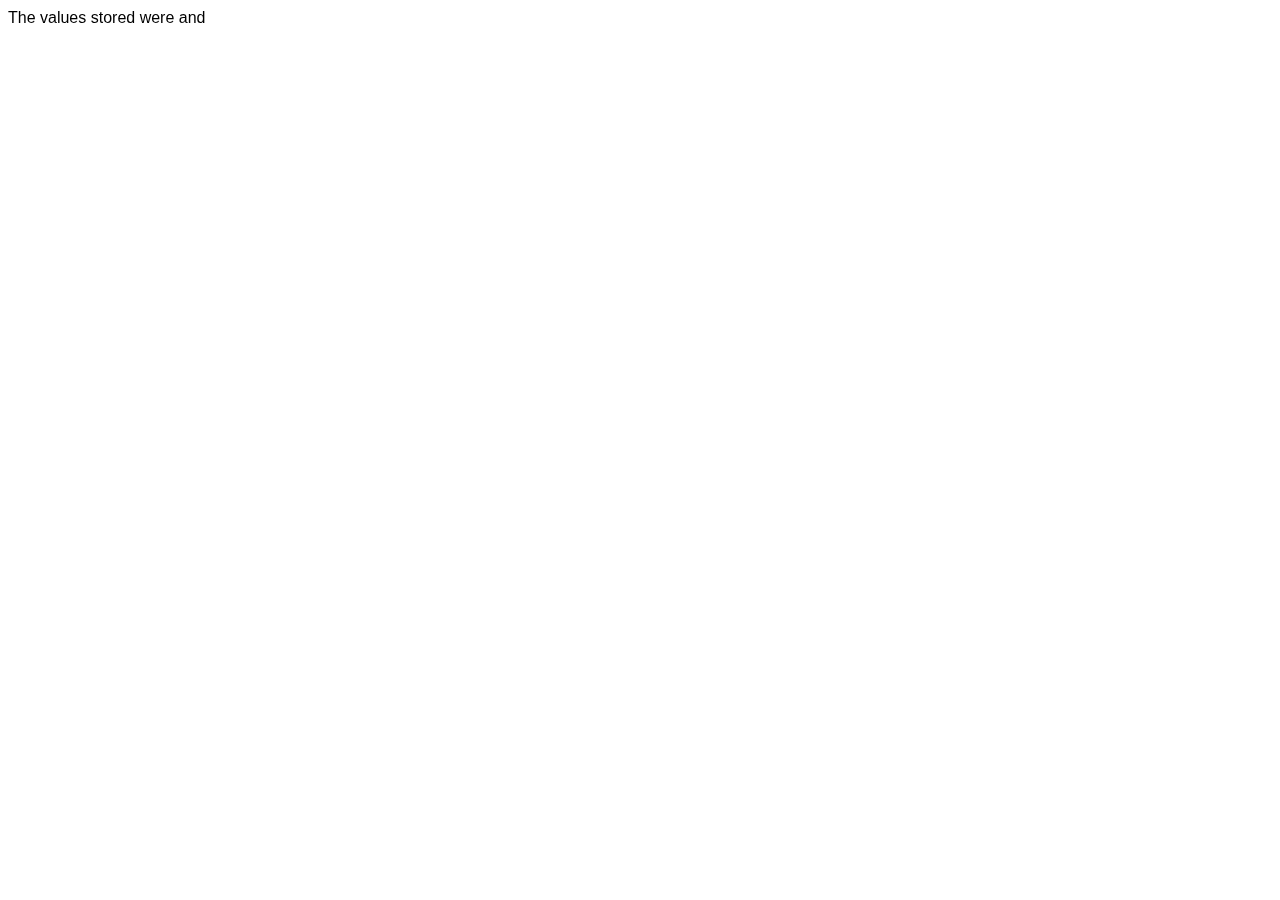
==== indexorg.html @ 97e37d79 "i" ====
<!DOCTYPE html>
<html>
<head>
	<meta charset="utf-8">
	<meta name="viewport" content="width=device-width, initial-scale=1">
	<title>Input buttons - jQuery Mobile Demos</title>
	<link rel="shortcut icon" href="favicon.ico">
	<link rel="stylesheet" href="css/themes/drawc.css">
	<link rel="stylesheet" href="css/jqm-demos.css">
	<script src="js/jquery.js"></script>
	<script src="js/index.js"></script>
	<script src="js/jquery.mobile-1.4.5.min.js"></script>
	<script src="js/p5.min.js"></script>
	<style>
	.lock-screen {
    height: 100%;
    overflow: hidden;
    width: 100%;
    position: fixed;
}
	</style>
</head>
<body class="lock-screen" >
<div >
  The values stored were
  <span></span>
  and
  <span></span>
</div>
 
</body>

<script>
//<iframe src="https://openprocessing.org/sketch/1993255" ></iframe>
		

var div = $( "div" )[ 0 ];
jQuery.data( div, "test", {
  first: 16,
  last: "pizza!"
});
$( "span" ).first().text( jQuery.data( div, "test" ).first );
$( "span" ).last().text( jQuery.data( div, "test" ).last );
</script>


</html>
---- css/themes/drawc.css ----
/*!
* jQuery Mobile 1.4.5
* Git HEAD hash: 68e55e78b292634d3991c795f06f5e37a512decc <> Date: Fri Oct 31 2014 17:33:30 UTC
* http://jquerymobile.com
*
* Copyright 2010, 2014 jQuery Foundation, Inc. and othercontributors
* Released under the MIT license.
* http://jquery.org/license
*
*/


/* Globals */
/* Font
-----------------------------------------------------------------------------------------------------------*/
html {
	font-size: 100%;
}
body,
input,
select,
textarea,
button,
.ui-btn {
	font-size: 1em;
	line-height: 1.3;
	 font-family: sans-serif /*{global-font-family}*/;
}
legend,
.ui-input-text input,
.ui-input-search input {
	color: inherit;
	text-shadow: inherit;
}
/* Form labels (overrides font-weight bold in bars, and mini font-size) */
.ui-mobile label,
div.ui-controlgroup-label {
	font-weight: normal;
	font-size: 16px;
}
/* Separators
-----------------------------------------------------------------------------------------------------------*/
/* Field contain separator (< 28em) */
.ui-field-contain {
	border-bottom-color: #828282;
	border-bottom-color: rgba(0,0,0,.15);
	border-bottom-width: 1px;
	border-bottom-style: solid;
}
/* Table opt-in classes: strokes between each row, and alternating row stripes */
/* Classes table-stroke and table-stripe are deprecated in 1.4. */
.table-stroke thead th,
.table-stripe thead th,
.table-stripe tbody tr:last-child {
	border-bottom: 1px solid #d6d6d6; /* non-RGBA fallback */
	border-bottom: 1px solid rgba(0,0,0,.1);
}
.table-stroke tbody th,
.table-stroke tbody td {
	border-bottom: 1px solid #e6e6e6; /* non-RGBA fallback  */
	border-bottom: 1px solid rgba(0,0,0,.05);
}
.table-stripe.table-stroke tbody tr:last-child th,
.table-stripe.table-stroke tbody tr:last-child td {
	border-bottom: 0;
}
.table-stripe tbody tr:nth-child(odd) td,
.table-stripe tbody tr:nth-child(odd) th {
	background-color: #eeeeee; /* non-RGBA fallback  */
	background-color: rgba(0,0,0,.04);
}
/* Buttons
-----------------------------------------------------------------------------------------------------------*/
.ui-btn,
label.ui-btn {
	font-weight: bold;
	border-width: 1px;
	border-style: solid;
}
.ui-btn {
	text-decoration: none !important;
}
.ui-btn-active {
	cursor: pointer;
}
/* Corner rounding
-----------------------------------------------------------------------------------------------------------*/
/* Class ui-btn-corner-all deprecated in 1.4 */
.ui-corner-all {
	-webkit-border-radius: .6em /*{global-radii-blocks}*/;
	border-radius: .6em /*{global-radii-blocks}*/;
}
/* Buttons */
.ui-btn-corner-all,
.ui-btn.ui-corner-all,
/* Slider track */
.ui-slider-track.ui-corner-all,
/* Flipswitch */
.ui-flipswitch.ui-corner-all,
/* Count bubble */
.ui-li-count {
	-webkit-border-radius: .3125em /*{global-radii-buttons}*/;
	border-radius: .3125em /*{global-radii-buttons}*/;
}
/* Icon-only buttons */
.ui-btn-icon-notext.ui-btn-corner-all,
.ui-btn-icon-notext.ui-corner-all {
	-webkit-border-radius: 1em;
	border-radius: 1em;
}
/* Radius clip workaround for cleaning up corner trapping */
.ui-btn-corner-all,
.ui-corner-all {
	-webkit-background-clip: padding;
	background-clip: padding-box;
}
/* Popup arrow */
.ui-popup.ui-corner-all > .ui-popup-arrow-guide {
	left: .6em /*{global-radii-blocks}*/;
	right: .6em /*{global-radii-blocks}*/;
	top: .6em /*{global-radii-blocks}*/;
	bottom: .6em /*{global-radii-blocks}*/;
}
/* Shadow
-----------------------------------------------------------------------------------------------------------*/
.ui-shadow {
	-webkit-box-shadow: 0 1px 3px /*{global-box-shadow-size}*/ rgba(0,0,0,.2) /*{global-box-shadow-color}*/;
	-moz-box-shadow: 0 1px 3px /*{global-box-shadow-size}*/ rgba(0,0,0,.2) /*{global-box-shadow-color}*/;
	box-shadow: 0 1px 3px /*{global-box-shadow-size}*/ rgba(0,0,0,.2) /*{global-box-shadow-color}*/;
}
.ui-shadow-inset {
	-webkit-box-shadow: inset 0 1px 3px /*{global-box-shadow-size}*/ rgba(0,0,0,.2) /*{global-box-shadow-color}*/;
	-moz-box-shadow: inset 0 1px 3px /*{global-box-shadow-size}*/ rgba(0,0,0,.2) /*{global-box-shadow-color}*/;
	box-shadow: inset 0 1px 3px /*{global-box-shadow-size}*/ rgba(0,0,0,.2) /*{global-box-shadow-color}*/;
}
.ui-overlay-shadow {
	-webkit-box-shadow: 0 0 12px 		rgba(0,0,0,.6);
	-moz-box-shadow: 0 0 12px 			rgba(0,0,0,.6);
	box-shadow: 0 0 12px 				rgba(0,0,0,.6);
}
/* Icons
-----------------------------------------------------------------------------------------------------------*/
.ui-btn-icon-left:after,
.ui-btn-icon-right:after,
.ui-btn-icon-top:after,
.ui-btn-icon-bottom:after,
.ui-btn-icon-notext:after {
	background-color: #666666 /*{global-icon-color}*/;
	background-color: rgba(0,0,0,.15) /*{global-icon-disc}*/;
	background-position: center center;
	background-repeat: no-repeat;
	-webkit-border-radius: 1em;
	border-radius: 1em;
}
/* Alt icons */
.ui-alt-icon.ui-btn:after,
.ui-alt-icon .ui-btn:after,
html .ui-alt-icon.ui-checkbox-off:after,
html .ui-alt-icon.ui-radio-off:after,
html .ui-alt-icon .ui-checkbox-off:after,
html .ui-alt-icon .ui-radio-off:after {
	background-color: #666666 /*{global-icon-color}*/;
	background-color: rgba(0,0,0,.15) /*{global-icon-disc}*/;
}
/* No disc */
.ui-nodisc-icon.ui-btn:after,
.ui-nodisc-icon .ui-btn:after {
	background-color: transparent;
}
/* Icon shadow */
.ui-shadow-icon.ui-btn:after,
.ui-shadow-icon .ui-btn:after {
	-webkit-box-shadow: 0 1px 0 rgba(255,255,255,.3) /*{global-icon-shadow}*/;
	-moz-box-shadow: 0 1px 0 rgba(255,255,255,.3) /*{global-icon-shadow}*/;
	box-shadow: 0 1px 0 rgba(255,255,255,.3) /*{global-icon-shadow}*/;
}
/* Checkbox and radio */
.ui-btn.ui-checkbox-off:after,
.ui-btn.ui-checkbox-on:after,
.ui-btn.ui-radio-off:after,
.ui-btn.ui-radio-on:after {
	display: block;
	width: 18px;
	height: 18px;
	margin: -9px 2px 0 2px;
}
.ui-checkbox-off:after,
.ui-btn.ui-radio-off:after {
	filter: Alpha(Opacity=30);
	opacity: .3;
}
.ui-btn.ui-checkbox-off:after,
.ui-btn.ui-checkbox-on:after {
	-webkit-border-radius: .1875em;
	border-radius: .1875em;
}
.ui-btn.ui-checkbox-off:after {
	background-color: #666;
	background-color: rgba(0,0,0,.3);
}
.ui-radio .ui-btn.ui-radio-on:after {
	background-image: none;
	background-color: #fff;
	width: 8px;
	height: 8px;
	border-width: 5px;
	border-style: solid; 
}
.ui-alt-icon.ui-btn.ui-radio-on:after,
.ui-alt-icon .ui-btn.ui-radio-on:after {
	background-color: #000;
}
/* Loader */
.ui-icon-loading {
	background: url("images/ajax-loader.gif");
	background-size: 2.875em 2.875em;
}
/* Swatches */
/* A
-----------------------------------------------------------------------------------------------------------*/
/* Bar: Toolbars, dividers, slider track */
.ui-bar-a,
.ui-page-theme-a .ui-bar-inherit,
html .ui-bar-a .ui-bar-inherit,
html .ui-body-a .ui-bar-inherit,
html body .ui-group-theme-a .ui-bar-inherit {
	background-color: #e9e9e9 /*{a-bar-background-color}*/;
	border-color: #e26565 /*{a-bar-border}*/;
	color: #333333 /*{a-bar-color}*/;
	text-shadow: 0 /*{a-bar-shadow-x}*/ 1px /*{a-bar-shadow-y}*/ 0 /*{a-bar-shadow-radius}*/ #eeeeee /*{a-bar-shadow-color}*/;
	font-weight: bold;
}
.ui-bar-a {
	border-width: 1px;
	border-style: solid;
}
/* Page and overlay */
.ui-overlay-a,
.ui-page-theme-a,
.ui-page-theme-a .ui-panel-wrapper {
	background-color: #f9f9f9 /*{a-page-background-color}*/;
	border-color: #bbbbbb /*{a-page-border}*/;
	color: #333333 /*{a-page-color}*/;
	text-shadow: 0 /*{a-page-shadow-x}*/ 1px /*{a-page-shadow-y}*/ 0 /*{a-page-shadow-radius}*/ #f3f3f3 /*{a-page-shadow-color}*/;
}
/* Body: Read-only lists, text inputs, collapsible content */
.ui-body-a,
.ui-page-theme-a .ui-body-inherit,
html .ui-bar-a .ui-body-inherit,
html .ui-body-a .ui-body-inherit,
html body .ui-group-theme-a .ui-body-inherit,
html .ui-panel-page-container-a {
	background-color: #e3bb91 /*{a-body-background-color}*/;
	border-color: #dddddd /*{a-body-border}*/;
	color: #333333 /*{a-body-color}*/;
	text-shadow: 0 /*{a-body-shadow-x}*/ 1px /*{a-body-shadow-y}*/ 0 /*{a-body-shadow-radius}*/ #f3f3f3 /*{a-body-shadow-color}*/;
}
.ui-body-a {
	border-width: 1px;
	border-style: solid;
}
/* Links */
.ui-page-theme-a a,
html .ui-bar-a a,
html .ui-body-a a,
html body .ui-group-theme-a a {
	color: #3388cc /*{a-link-color}*/;
	font-weight: bold;
}
.ui-page-theme-a a:visited,
html .ui-bar-a a:visited,
html .ui-body-a a:visited,
html body .ui-group-theme-a a:visited {
    color: #3388cc /*{a-link-visited}*/;
}
.ui-page-theme-a a:hover,
html .ui-bar-a a:hover,
html .ui-body-a a:hover,
html body .ui-group-theme-a a:hover {
	color: #005599 /*{a-link-hover}*/;
}
.ui-page-theme-a a:active,
html .ui-bar-a a:active,
html .ui-body-a a:active,
html body .ui-group-theme-a a:active {
	color: #005599 /*{a-link-active}*/;
}
/* Button up */
.ui-page-theme-a .ui-btn,
html .ui-bar-a .ui-btn,
html .ui-body-a .ui-btn,
html body .ui-group-theme-a .ui-btn,
html head + body .ui-btn.ui-btn-a,
/* Button visited */
.ui-page-theme-a .ui-btn:visited,
html .ui-bar-a .ui-btn:visited,
html .ui-body-a .ui-btn:visited,
html body .ui-group-theme-a .ui-btn:visited,
html head + body .ui-btn.ui-btn-a:visited {
	background-color: #f6f6f6 /*{a-bup-background-color}*/;
	border-color: #dddddd /*{a-bup-border}*/;
	color: #333333 /*{a-bup-color}*/;
	text-shadow: 0 /*{a-bup-shadow-x}*/ 1px /*{a-bup-shadow-y}*/ 0 /*{a-bup-shadow-radius}*/ #f3f3f3 /*{a-bup-shadow-color}*/;
}
/* Button hover */
.ui-page-theme-a .ui-btn:hover,
html .ui-bar-a .ui-btn:hover,
html .ui-body-a .ui-btn:hover,
html body .ui-group-theme-a .ui-btn:hover,
html head + body .ui-btn.ui-btn-a:hover {
	background-color: #ededed /*{a-bhover-background-color}*/;
	border-color: #dddddd /*{a-bhover-border}*/;
	color: #333333 /*{a-bhover-color}*/;
	text-shadow: 0 /*{a-bhover-shadow-x}*/ 1px /*{a-bhover-shadow-y}*/ 0 /*{a-bhover-shadow-radius}*/ #f3f3f3 /*{a-bhover-shadow-color}*/;
}
/* Button down */
.ui-page-theme-a .ui-btn:active,
html .ui-bar-a .ui-btn:active,
html .ui-body-a .ui-btn:active,
html body .ui-group-theme-a .ui-btn:active,
html head + body .ui-btn.ui-btn-a:active {
	background-color: #e8e8e8 /*{a-bdown-background-color}*/;
	border-color: #dddddd /*{a-bdown-border}*/;
	color: #333333 /*{a-bdown-color}*/;
	text-shadow: 0 /*{a-bdown-shadow-x}*/ 1px /*{a-bdown-shadow-y}*/ 0 /*{a-bdown-shadow-radius}*/ #f3f3f3 /*{a-bdown-shadow-color}*/;
}
/* Active button */
.ui-page-theme-a .ui-btn.ui-btn-active,
html .ui-bar-a .ui-btn.ui-btn-active,
html .ui-body-a .ui-btn.ui-btn-active,
html body .ui-group-theme-a .ui-btn.ui-btn-active,
html head + body .ui-btn.ui-btn-a.ui-btn-active,
/* Active checkbox icon */
.ui-page-theme-a .ui-checkbox-on:after,
html .ui-bar-a .ui-checkbox-on:after,
html .ui-body-a .ui-checkbox-on:after,
html body .ui-group-theme-a .ui-checkbox-on:after,
.ui-btn.ui-checkbox-on.ui-btn-a:after,
/* Active flipswitch background */
.ui-page-theme-a .ui-flipswitch-active,
html .ui-bar-a .ui-flipswitch-active,
html .ui-body-a .ui-flipswitch-active,
html body .ui-group-theme-a .ui-flipswitch-active,
html body .ui-flipswitch.ui-bar-a.ui-flipswitch-active,
/* Active slider track */
.ui-page-theme-a .ui-slider-track .ui-btn-active,
html .ui-bar-a .ui-slider-track .ui-btn-active,
html .ui-body-a .ui-slider-track .ui-btn-active,
html body .ui-group-theme-a .ui-slider-track .ui-btn-active,
html body div.ui-slider-track.ui-body-a .ui-btn-active {
	background-color: #3388cc /*{a-active-background-color}*/;
	border-color: #69cc33 /*{a-active-border}*/;
	color: #ffffff /*{a-active-color}*/;
	text-shadow: 0 /*{a-active-shadow-x}*/ 1px /*{a-active-shadow-y}*/ 0 /*{a-active-shadow-radius}*/ #005599 /*{a-active-shadow-color}*/;
}
/* Active radio button icon */
.ui-page-theme-a .ui-radio-on:after,
html .ui-bar-a .ui-radio-on:after,
html .ui-body-a .ui-radio-on:after,
html body .ui-group-theme-a .ui-radio-on:after,
.ui-btn.ui-radio-on.ui-btn-a:after {
	border-color: #3388cc /*{a-active-background-color}*/;
}
/* Focus */
.ui-page-theme-a .ui-btn:focus,
html .ui-bar-a .ui-btn:focus,
html .ui-body-a .ui-btn:focus,
html body .ui-group-theme-a .ui-btn:focus,
html head + body .ui-btn.ui-btn-a:focus,
/* Focus buttons and text inputs with div wrap */
.ui-page-theme-a .ui-focus,
html .ui-bar-a .ui-focus,
html .ui-body-a .ui-focus,
html body .ui-group-theme-a .ui-focus,
html head + body .ui-btn-a.ui-focus,
html head + body .ui-body-a.ui-focus {
	-webkit-box-shadow: 0 0 12px #3388cc /*{a-active-background-color}*/;
	-moz-box-shadow: 0 0 12px #3388cc /*{a-active-background-color}*/;
	box-shadow: 0 0 12px #3388cc /*{a-active-background-color}*/;
}
/* B
-----------------------------------------------------------------------------------------------------------*/
/* Bar: Toolbars, dividers, slider track */
.ui-bar-b,
.ui-page-theme-b .ui-bar-inherit,
html .ui-bar-b .ui-bar-inherit,
html .ui-body-b .ui-bar-inherit,
html body .ui-group-theme-b .ui-bar-inherit {
	background-color: #e9e9e9 /*{b-bar-background-color}*/;
	border-color: #dddddd /*{b-bar-border}*/;
	color: #333333 /*{b-bar-color}*/;
	text-shadow: 0 /*{b-bar-shadow-x}*/ 1px /*{b-bar-shadow-y}*/ 0 /*{b-bar-shadow-radius}*/ #eeeeee /*{b-bar-shadow-color}*/;
	font-weight: bold;
}
.ui-bar-b {
	border-width: 1px;
	border-style: solid;
}
/* Page and overlay */
.ui-overlay-b,
.ui-page-theme-b,
.ui-page-theme-b .ui-panel-wrapper {
	background-color: #f9f9f9 /*{b-page-background-color}*/;
	border-color: #bbbbbb /*{b-page-border}*/;
	color: #333333 /*{b-page-color}*/;
	text-shadow: 0 /*{b-page-shadow-x}*/ 1px /*{b-page-shadow-y}*/ 0 /*{b-page-shadow-radius}*/ #f3f3f3 /*{b-page-shadow-color}*/;
}
/* Body: Read-only lists, text inputs, collapsible content */
.ui-body-b,
.ui-page-theme-b .ui-body-inherit,
html .ui-bar-b .ui-body-inherit,
html .ui-body-b .ui-body-inherit,
html body .ui-group-theme-b .ui-body-inherit,
html .ui-panel-page-container-b {
	background-color: #ffffff /*{b-body-background-color}*/;
	border-color: #dddddd /*{b-body-border}*/;
	color: #333333 /*{b-body-color}*/;
	text-shadow: 0 /*{b-body-shadow-x}*/ 1px /*{b-body-shadow-y}*/ 0 /*{b-body-shadow-radius}*/ #f3f3f3 /*{b-body-shadow-color}*/;
}
.ui-body-b {
	border-width: 1px;
	border-style: solid;
}
/* Links */
.ui-page-theme-b a,
html .ui-bar-b a,
html .ui-body-b a,
html body .ui-group-theme-b a {
	color: #3388cc /*{b-link-color}*/;
	font-weight: bold;
}
.ui-page-theme-b a:visited,
html .ui-bar-b a:visited,
html .ui-body-b a:visited,
html body .ui-group-theme-b a:visited {
    color: #3388cc /*{b-link-visited}*/;
}
.ui-page-theme-b a:hover,
html .ui-bar-b a:hover,
html .ui-body-b a:hover,
html body .ui-group-theme-b a:hover {
	color: #005599 /*{b-link-hover}*/;
}
.ui-page-theme-b a:active,
html .ui-bar-b a:active,
html .ui-body-b a:active,
html body .ui-group-theme-b a:active {
	color: #005599 /*{b-link-active}*/;
}
/* Button up */
.ui-page-theme-b .ui-btn,
html .ui-bar-b .ui-btn,
html .ui-body-b .ui-btn,
html body .ui-group-theme-b .ui-btn,
html head + body .ui-btn.ui-btn-b,
/* Button visited */
.ui-page-theme-b .ui-btn:visited,
html .ui-bar-b .ui-btn:visited,
html .ui-body-b .ui-btn:visited,
html body .ui-group-theme-b .ui-btn:visited,
html head + body .ui-btn.ui-btn-b:visited {
	background-color: #f6f6f6 /*{b-bup-background-color}*/;
	border-color: #dddddd /*{b-bup-border}*/;
	color: #333333 /*{b-bup-color}*/;
	text-shadow: 0 /*{b-bup-shadow-x}*/ 1px /*{b-bup-shadow-y}*/ 0 /*{b-bup-shadow-radius}*/ #f3f3f3 /*{b-bup-shadow-color}*/;
}
/* Button hover */
.ui-page-theme-b .ui-btn:hover,
html .ui-bar-b .ui-btn:hover,
html .ui-body-b .ui-btn:hover,
html body .ui-group-theme-b .ui-btn:hover,
html head + body .ui-btn.ui-btn-b:hover {
	background-color: #ededed /*{b-bhover-background-color}*/;
	border-color: #dddddd /*{b-bhover-border}*/;
	color: #333333 /*{b-bhover-color}*/;
	text-shadow: 0 /*{b-bhover-shadow-x}*/ 1px /*{b-bhover-shadow-y}*/ 0 /*{b-bhover-shadow-radius}*/ #f3f3f3 /*{b-bhover-shadow-color}*/;
}
/* Button down */
.ui-page-theme-b .ui-btn:active,
html .ui-bar-b .ui-btn:active,
html .ui-body-b .ui-btn:active,
html body .ui-group-theme-b .ui-btn:active,
html head + body .ui-btn.ui-btn-b:active {
	background-color: #e8e8e8 /*{b-bdown-background-color}*/;
	border-color: #dddddd /*{b-bdown-border}*/;
	color: #333333 /*{b-bdown-color}*/;
	text-shadow: 0 /*{b-bdown-shadow-x}*/ 1px /*{b-bdown-shadow-y}*/ 0 /*{b-bdown-shadow-radius}*/ #f3f3f3 /*{b-bdown-shadow-color}*/;
}
/* Active button */
.ui-page-theme-b .ui-btn.ui-btn-active,
html .ui-bar-b .ui-btn.ui-btn-active,
html .ui-body-b .ui-btn.ui-btn-active,
html body .ui-group-theme-b .ui-btn.ui-btn-active,
html head + body .ui-btn.ui-btn-b.ui-btn-active,
/* Active checkbox icon */
.ui-page-theme-b .ui-checkbox-on:after,
html .ui-bar-b .ui-checkbox-on:after,
html .ui-body-b .ui-checkbox-on:after,
html body .ui-group-theme-b .ui-checkbox-on:after,
.ui-btn.ui-checkbox-on.ui-btn-b:after,
/* Active flipswitch background */
.ui-page-theme-b .ui-flipswitch-active,
html .ui-bar-b .ui-flipswitch-active,
html .ui-body-b .ui-flipswitch-active,
html body .ui-group-theme-b .ui-flipswitch-active,
html body .ui-flipswitch.ui-bar-b.ui-flipswitch-active,
/* Active slider track */
.ui-page-theme-b .ui-slider-track .ui-btn-active,
html .ui-bar-b .ui-slider-track .ui-btn-active,
html .ui-body-b .ui-slider-track .ui-btn-active,
html body .ui-group-theme-b .ui-slider-track .ui-btn-active,
html body div.ui-slider-track.ui-body-b .ui-btn-active {
	background-color: #3388cc /*{b-active-background-color}*/;
	border-color: #3388cc /*{b-active-border}*/;
	color: #ffffff /*{b-active-color}*/;
	text-shadow: 0 /*{b-active-shadow-x}*/ 1px /*{b-active-shadow-y}*/ 0 /*{b-active-shadow-radius}*/ #005599 /*{b-active-shadow-color}*/;
}
/* Active radio button icon */
.ui-page-theme-b .ui-radio-on:after,
html .ui-bar-b .ui-radio-on:after,
html .ui-body-b .ui-radio-on:after,
html body .ui-group-theme-b .ui-radio-on:after,
.ui-btn.ui-radio-on.ui-btn-b:after {
	border-color: #3388cc /*{b-active-background-color}*/;
}
/* Focus */
.ui-page-theme-b .ui-btn:focus,
html .ui-bar-b .ui-btn:focus,
html .ui-body-b .ui-btn:focus,
html body .ui-group-theme-b .ui-btn:focus,
html head + body .ui-btn.ui-btn-b:focus,
/* Focus buttons and text inputs with div wrap */
.ui-page-theme-b .ui-focus,
html .ui-bar-b .ui-focus,
html .ui-body-b .ui-focus,
html body .ui-group-theme-b .ui-focus,
html head + body .ui-btn-b.ui-focus,
html head + body .ui-body-b.ui-focus {
	-webkit-box-shadow: 0 0 12px #3388cc /*{b-active-background-color}*/;
	-moz-box-shadow: 0 0 12px #3388cc /*{b-active-background-color}*/;
	box-shadow: 0 0 12px #3388cc /*{b-active-background-color}*/;
}


/* C
-----------------------------------------------------------------------------------------------------------*/
/* Bar: Toolbars, dividers, slider track */
.ui-bar-c,
.ui-page-theme-c .ui-bar-inherit,
html .ui-bar-c .ui-bar-inherit,
html .ui-body-c .ui-bar-inherit,
html body .ui-group-theme-c .ui-bar-inherit {
	background-color: #e9e9e9 /*{c-bar-background-color}*/;
	border-color: #dddddd /*{c-bar-border}*/;
	color: #333333 /*{c-bar-color}*/;
	text-shadow: 0 /*{c-bar-shadow-x}*/ 1px /*{c-bar-shadow-y}*/ 0 /*{c-bar-shadow-radius}*/ #eeeeee /*{c-bar-shadow-color}*/;
	font-weight: bold;
}
.ui-bar-c {
	border-width: 1px;
	border-style: solid;
}
/* Page and overlay */
.ui-overlay-c,
.ui-page-theme-c,
.ui-page-theme-c .ui-panel-wrapper {
	background-color: #f9f9f9 /*{c-page-background-color}*/;
	border-color: #bbbbbb /*{c-page-border}*/;
	color: #333333 /*{c-page-color}*/;
	text-shadow: 0 /*{c-page-shadow-x}*/ 1px /*{c-page-shadow-y}*/ 0 /*{c-page-shadow-radius}*/ #f3f3f3 /*{c-page-shadow-color}*/;
}
/* Body: Read-only lists, text inputs, collapsible content */
.ui-body-c,
.ui-page-theme-c .ui-body-inherit,
html .ui-bar-c .ui-body-inherit,
html .ui-body-c .ui-body-inherit,
html body .ui-group-theme-c .ui-body-inherit,
html .ui-panel-page-container-c {
	background-color: #ffffff /*{c-body-background-color}*/;
	border-color: #dddddd /*{c-body-border}*/;
	color: #333333 /*{c-body-color}*/;
	text-shadow: 0 /*{c-body-shadow-x}*/ 1px /*{c-body-shadow-y}*/ 0 /*{c-body-shadow-radius}*/ #f3f3f3 /*{c-body-shadow-color}*/;
}
.ui-body-c {
	border-width: 1px;
	border-style: solid;
}
/* Links */
.ui-page-theme-c a,
html .ui-bar-c a,
html .ui-body-c a,
html body .ui-group-theme-c a {
	color: #3388cc /*{c-link-color}*/;
	font-weight: bold;
}
.ui-page-theme-c a:visited,
html .ui-bar-c a:visited,
html .ui-body-c a:visited,
html body .ui-group-theme-c a:visited {
    color: #3388cc /*{c-link-visited}*/;
}
.ui-page-theme-c a:hover,
html .ui-bar-c a:hover,
html .ui-body-c a:hover,
html body .ui-group-theme-c a:hover {
	color: #005599 /*{c-link-hover}*/;
}
.ui-page-theme-c a:active,
html .ui-bar-c a:active,
html .ui-body-c a:active,
html body .ui-group-theme-c a:active {
	color: #005599 /*{c-link-active}*/;
}
/* Button up */
.ui-page-theme-c .ui-btn,
html .ui-bar-c .ui-btn,
html .ui-body-c .ui-btn,
html body .ui-group-theme-c .ui-btn,
html head + body .ui-btn.ui-btn-c,
/* Button visited */
.ui-page-theme-c .ui-btn:visited,
html .ui-bar-c .ui-btn:visited,
html .ui-body-c .ui-btn:visited,
html body .ui-group-theme-c .ui-btn:visited,
html head + body .ui-btn.ui-btn-c:visited {
	background-color: #f6f6f6 /*{c-bup-background-color}*/;
	border-color: #dddddd /*{c-bup-border}*/;
	color: #333333 /*{c-bup-color}*/;
	text-shadow: 0 /*{c-bup-shadow-x}*/ 1px /*{c-bup-shadow-y}*/ 0 /*{c-bup-shadow-radius}*/ #f3f3f3 /*{c-bup-shadow-color}*/;
}
/* Button hover */
.ui-page-theme-c .ui-btn:hover,
html .ui-bar-c .ui-btn:hover,
html .ui-body-c .ui-btn:hover,
html body .ui-group-theme-c .ui-btn:hover,
html head + body .ui-btn.ui-btn-c:hover {
	background-color: #ededed /*{c-bhover-background-color}*/;
	border-color: #dddddd /*{c-bhover-border}*/;
	color: #333333 /*{c-bhover-color}*/;
	text-shadow: 0 /*{c-bhover-shadow-x}*/ 1px /*{c-bhover-shadow-y}*/ 0 /*{c-bhover-shadow-radius}*/ #f3f3f3 /*{c-bhover-shadow-color}*/;
}
/* Button down */
.ui-page-theme-c .ui-btn:active,
html .ui-bar-c .ui-btn:active,
html .ui-body-c .ui-btn:active,
html body .ui-group-theme-c .ui-btn:active,
html head + body .ui-btn.ui-btn-c:active {
	background-color: #e8e8e8 /*{c-bdown-background-color}*/;
	border-color: #dddddd /*{c-bdown-border}*/;
	color: #333333 /*{c-bdown-color}*/;
	text-shadow: 0 /*{c-bdown-shadow-x}*/ 1px /*{c-bdown-shadow-y}*/ 0 /*{c-bdown-shadow-radius}*/ #f3f3f3 /*{c-bdown-shadow-color}*/;
}
/* Active button */
.ui-page-theme-c .ui-btn.ui-btn-active,
html .ui-bar-c .ui-btn.ui-btn-active,
html .ui-body-c .ui-btn.ui-btn-active,
html body .ui-group-theme-c .ui-btn.ui-btn-active,
html head + body .ui-btn.ui-btn-c.ui-btn-active,
/* Active checkbox icon */
.ui-page-theme-c .ui-checkbox-on:after,
html .ui-bar-c .ui-checkbox-on:after,
html .ui-body-c .ui-checkbox-on:after,
html body .ui-group-theme-c .ui-checkbox-on:after,
.ui-btn.ui-checkbox-on.ui-btn-c:after,
/* Active flipswitch background */
.ui-page-theme-c .ui-flipswitch-active,
html .ui-bar-c .ui-flipswitch-active,
html .ui-body-c .ui-flipswitch-active,
html body .ui-group-theme-c .ui-flipswitch-active,
html body .ui-flipswitch.ui-bar-c.ui-flipswitch-active,
/* Active slider track */
.ui-page-theme-c .ui-slider-track .ui-btn-active,
html .ui-bar-c .ui-slider-track .ui-btn-active,
html .ui-body-c .ui-slider-track .ui-btn-active,
html body .ui-group-theme-c .ui-slider-track .ui-btn-active,
html body div.ui-slider-track.ui-body-c .ui-btn-active {
	background-color: #3388cc /*{c-active-background-color}*/;
	border-color: #3388cc /*{c-active-border}*/;
	color: #ffffff /*{c-active-color}*/;
	text-shadow: 0 /*{c-active-shadow-x}*/ 1px /*{c-active-shadow-y}*/ 0 /*{c-active-shadow-radius}*/ #005599 /*{c-active-shadow-color}*/;
}
/* Active radio button icon */
.ui-page-theme-c .ui-radio-on:after,
html .ui-bar-c .ui-radio-on:after,
html .ui-body-c .ui-radio-on:after,
html body .ui-group-theme-c .ui-radio-on:after,
.ui-btn.ui-radio-on.ui-btn-c:after {
	border-color: #3388cc /*{c-active-background-color}*/;
}
/* Focus */
.ui-page-theme-c .ui-btn:focus,
html .ui-bar-c .ui-btn:focus,
html .ui-body-c .ui-btn:focus,
html body .ui-group-theme-c .ui-btn:focus,
html head + body .ui-btn.ui-btn-c:focus,
/* Focus buttons and text inputs with div wrap */
.ui-page-theme-c .ui-focus,
html .ui-bar-c .ui-focus,
html .ui-body-c .ui-focus,
html body .ui-group-theme-c .ui-focus,
html head + body .ui-btn-c.ui-focus,
html head + body .ui-body-c.ui-focus {
	-webkit-box-shadow: 0 0 12px #3388cc /*{c-active-background-color}*/;
	-moz-box-shadow: 0 0 12px #3388cc /*{c-active-background-color}*/;
	box-shadow: 0 0 12px #3388cc /*{c-active-background-color}*/;
}


/* Structure */
/* Disabled
-----------------------------------------------------------------------------------------------------------*/
/* Class ui-disabled deprecated in 1.4. :disabled not supported by IE8 so we use [disabled] */
.ui-disabled,
.ui-state-disabled,
button[disabled],
.ui-select .ui-btn.ui-state-disabled {
	filter: Alpha(Opacity=30);
	opacity: .3;
	cursor: default !important;
	pointer-events: none;
}
/* Focus state outline
-----------------------------------------------------------------------------------------------------------*/
.ui-btn:focus,
.ui-btn.ui-focus {
	outline: 0;
}
/* Unset box-shadow in browsers that don't do it right */
.ui-noboxshadow .ui-shadow,
.ui-noboxshadow .ui-shadow-inset,
.ui-noboxshadow .ui-overlay-shadow,
.ui-noboxshadow .ui-shadow-icon.ui-btn:after,
.ui-noboxshadow .ui-shadow-icon .ui-btn:after,
.ui-noboxshadow .ui-focus,
.ui-noboxshadow .ui-btn:focus,
.ui-noboxshadow  input:focus,
.ui-noboxshadow .ui-panel {
	-webkit-box-shadow: none !important;
	-moz-box-shadow: none !important;
	box-shadow: none !important;
}
.ui-noboxshadow .ui-btn:focus,
.ui-noboxshadow .ui-focus {
	outline-width: 1px;
	outline-style: auto;
}
---- css/jqm-demos.css ----
/* JQM Demos custom CSS */

/* Header */
.jqm-demos .jqm-header {
	background: #fff;
	border-top: 4px solid #3eb249;
	border-bottom-color: #eee;
}
.jqm-demos .jqm-header h2 {
	padding: .4em 0 .1em;
	margin: 0 3em;
}
.jqm-demos .jqm-header h2 a {
	display: inline-block;
	text-decoration: none;
	min-height: 40px;
}
.jqm-demos .jqm-header h2 img {
	display: block;
	width: 140px;
	height: auto;
}
.jqm-demos .jqm-header h2 > img {
	display: inline-block;
}
.jqm-demos .jqm-header p {
	position: absolute;
	bottom: -2em;
	left: 1em;
	margin: 0;
	color: #666;
	font-family: 'Open Sans', sans-serif;
	font-weight: 300;
	text-transform: uppercase;
}
.jqm-demos .jqm-header .ui-btn {
	width: 2em;
	height: 2em;
	background: none;
	border: 0;
	top: 50%;
	margin-top: -1em;
	-webkit-border-radius: .3125em;
	border-radius: .3125em;
	opacity: .4;
	filter: Alpha(Opacity=40);
}

/* Footer */
.jqm-demos .jqm-footer.ui-footer {
	position: absolute;
	bottom: 0;
	padding-bottom: 0;
}
.jqm-demos .jqm-footer {
	border-top: 1px solid #3eb249;
}
.jqm-demos .jqm-footer p {
	font-size: .8em;
	color: #999;
	font-family: 'Open Sans', sans-serif;
	font-weight: 300;
	margin: 0 1.25em 1.25em;
}
.jqm-demos .jqm-footer p:first-child {
	font-size: 1em;
	color: #666;
	font-weight: 400;
	margin: 1em 1em .75em;
}

/* Content */
.jqm-demos .jqm-content {
	padding-top: 3em;
}
.jqm-demos .jqm-content > h1,
.jqm-demos .jqm-content > h2,
.jqm-demos .jqm-content > h3,
.jqm-demos .jqm-content > p,
.jqm-demos .jqm-content > ul li,
.jqm-demos .jqm-content > a {
	font-family: 'Open Sans', sans-serif;
	font-weight: 300;
}
.jqm-demos .jqm-content > h1 {
	font-size: 2.4em;
	margin: 0 0 .625em;
}
.jqm-demos .jqm-content > h2 {
	color: #3eb249;
	background-color: transparent;
	border-bottom: 1px solid #ddd;
	font-size: 1.6em;
	padding-bottom: .2em;
	margin: 0 0 .7375em;
}
.jqm-demos .jqm-content > h3 {
	color: #3eb249;
	background-color: transparent;
	font-size: 1.4em;
	margin: 0 0 1em;
}
.jqm-demos .jqm-content > p {
	font-size: 1.2em;
	line-height: 1.5;
}
.jqm-demos .jqm-content > ul:not(.jqm-list) li {
	font-size: 1.2em;
	line-height: 1.5;
}
.jqm-demos .jqm-content > p {
	margin: 0 0 1.25em;
}
.jqm-demos .jqm-content > ul,
.jqm-demos .jqm-content > ol {
	padding-left: 1.3em;
}
.jqm-demos .jqm-content > .ui-listview {
	padding-left: 0;
}
.jqm-demos .jqm-content > a,
.jqm-demos .jqm-content > p a,
.jqm-demos .jqm-content > ul:not(.jqm-list) li a {
	font-weight: 400;
	text-decoration: none;
}
.jqm-demos .jqm-content strong {
	font-weight: 700;
}
.jqm-demos .jqm-content > p strong {
	font-weight: 400;
}

/* Homepage */
.jqm-home > .jqm-content > img {
	width: 400px;
	max-width: 100%;
	display: block;
	margin: 2.5em 0;
}
.jqm-home .ui-grid-a {
	margin: 2.5em -.5em -.5em;
}
.jqm-block-content {
	margin: .5em;
	padding: 1em;
	background: #fff;
	border: 1px solid #eee;
	-webkit-border-radius: .3125em;
	border-radius: .3125em;
	font-family: 'Open Sans', sans-serif;
}
.jqm-block-content h3 {
	font-size: 1.5em;
	font-weight: 300;
	color: #3eb249;
	border-bottom: 1px solid #ddd;
	padding-bottom: .25em;
	margin: 0 0 .5em;
}
.jqm-block-content p {
	font-size: 1.1em;
	font-weight: 300;
	line-height: 1.4;
	margin: .7em 0;
}
.jqm-block-content p:last-child {
	margin-bottom: 0;
}
.jqm-block-content a:link {
	font-weight: 300;
	text-decoration: none;
}

/* Code */
.jqm-content pre,
.jqm-content code {
	font-family: "Consolas", "Bitstream Vera Sans Mono", "Courier New", Courier, monospace;
	background: #e5e5e5;
	background: rgba(0,0,0,.05);
	padding: 0 .125em;
}
.jqm-content pre {
	padding: 0 1em 1.2em;
	white-space: pre-wrap;
}
.jqm-content pre > code {
	padding: 0;
	background: none;
	font-size: .9em;
}

/* Lists */
.jqm-demos .jqm-search .jqm-list {
	margin: 0 -1em 1em;
}
.jqm-demos .jqm-list .ui-btn,
.jqm-demos .jqm-list .ui-btn:visited,
.jqm-demos .jqm-list .ui-li-divider {
	font-family: 'Open Sans', sans-serif;
	font-weight: 300;
	text-shadow: none !important;
}
.jqm-demos .jqm-list .ui-btn:hover,
.jqm-demos .jqm-list .ui-btn:active {
	color: #3388cc;
}
.jqm-demos .jqm-list .ui-btn.ui-btn-active {
	color: #fff;
}
.jqm-demos .jqm-list .ui-li-divider {
	color: #3eb249;
}

/* Navmenu */
.jqm-navmenu-panel .ui-listview > li .ui-collapsible-heading {
	margin: 0;
}
.jqm-navmenu-panel .ui-collapsible.ui-li-static {
	padding: 0;
	border: none !important;
}
.jqm-navmenu-panel .ui-collapsible + li > .ui-btn,
.jqm-navmenu-panel .ui-collapsible + .ui-collapsible > .ui-collapsible-heading > .ui-btn,
.jqm-navmenu-panel .ui-panel-inner > .ui-listview > li.ui-first-child .ui-btn {
	border-top: none !important;
}
.jqm-navmenu-panel .ui-listview .ui-listview .ui-btn {
	padding-left: 1.5em;
	color: #999;
}
.jqm-navmenu-panel .ui-listview .ui-listview .ui-btn.ui-btn-active {
	color: #fff;
}
.jqm-navmenu-panel .ui-btn:after {
	opacity: .4;
	filter: Alpha(Opacity=40);
}
.jqm-demos .jqm-navmenu-panel.jqm-panel-page-nav {
	display: none;
	position: absolute;
	top: 178px;
	left: 12px;
}
.jqm-demos .jqm-navmenu-panel.jqm-panel-page-nav ul li:first-child a{
	border-top: none;
}
/* Search */
.jqm-search-panel .ui-panel-inner {
	padding-top: 0;
}
.jqm-search-panel .ui-input-search {
	margin: 1em 0;
}
.jqm-search-panel .ui-input-search.ui-focus {
	-webkit-box-shadow: inset 0 1px 3px rgba(0,0,0,.2);
	-moz-box-shadow: inset 0 1px 3px rgba(0,0,0,.2);
	box-shadow: inset 0 1px 3px rgba(0,0,0,.2);
}
.jqm-list .jqm-search-results-keywords {
    padding: .46857em 0 0;
    font-size: .8em;
    font-weight: 300;
    color: #999;
    display: block;
	text-overflow: ellipsis;
	overflow: hidden;
	white-space: nowrap;
}
.ui-btn-active .jqm-search-results-keywords {
    color: #fff;
}
.jqm-search-results-highlight {
    color: #3388cc;
    font-weight: 400;
}
.ui-btn-active .jqm-search-results-highlight {
    color: #fff;
    font-weight: 300;
}

/* Quick links */
.jqm-demos .jqm-content .jqm-deeplink {
	display: block;
	color: #999;
	font-weight: 300;
	border-top: 1px solid #eee;
	text-align: right;
	padding-top: .2em;
	margin: 0 0 1.5em;
}
.jqm-demos .jqm-content .jqm-deeplink:after {
	content: "";
	display: block;
	float: right;
	margin: .1em 0 0 .5em;
	width: 1em;
	height: 1em;
	background-position: center center;
	background-repeat: no-repeat;
	opacity: .4;
	filter: Alpha(Opacity=40);
}

/* View source links */
.jqm-demos .jqm-content .jqm-view-source-link,
.jqm-demos .jqm-content .jqm-view-source-link:visited,
.jqm-demos .jqm-content .jqm-view-source-link:hover,
.jqm-demos .jqm-content .jqm-view-source-link:active {
	color: #3eb249;
	font-family: 'Open Sans', sans-serif;
	font-weight: 400;
	margin: 2em 0 1.5em 1em;
}
.jqm-demos .jqm-content .jqm-view-source-link.ui-btn-active:link {
	color: #fff;
}

@media (min-width: 60em) {
	.jqm-demos .jqm-header h2 {
		padding: 1em 0 .7em;
		margin: 0 1em 0 3%;
		text-align: left;
	}
	.jqm-demos .jqm-header h2 img {
		width: 275px;
		height: 78px;
	}
	.jqm-demos .jqm-header p {
		bottom: auto;
		left: auto;
		top: 50%;
		right: 15%;
		font-size: 1.2em;
		margin-top: -.625em;
	}
	.jqm-demos .jqm-navmenu-link {
		display: none;
	}
	.jqm-demos .jqm-search-link {
		right: 3%;
	}
	.jqm-demos .jqm-footer p {
		float: right;
		margin: 1.5em 3% 1.5em 1.5em;
	}
	.jqm-demos .jqm-footer p:first-child {
		float: left;
		margin: 1.25em 1.25em 1.25em 3%;
	}
	.jqm-demos .jqm-navmenu-panel {
		visibility: visible;
		position: relative;
		left: 0;
		clip: initial;
		float: left;
		width: 25%;
		background: none;
		-webkit-transition: none !important;
		-moz-transition: none !important;
		transition: none !important;
		-webkit-transform: none !important;
		-moz-transform: none !important;
		transform: none !important;
		-webkit-box-shadow: none;
		-moz-box-shadow: none;
		box-shadow: none;
	}
	.jqm-demos.jqm-panel-page .jqm-navmenu-panel {
		display: none;
	}
	html .jqm-demos.jqm-panel-page .jqm-navmenu-panel.jqm-panel-page-nav {
		display: block;
	}
	.jqm-demos .jqm-navmenu-panel .ui-panel-inner {
		margin-top: 3em;
		margin-bottom: 3em;
	}
	.jqm-demos .jqm-content {
		width: 67%;
		padding-top: 2em;
		padding-left: 5%;
		padding-right: 3%;
		float: right;
	}
    .jqm-demos .jqm-content.jqm-fullwidth {
		width: auto;
		padding-left: 15%;
		padding-right: 15%;
		float: none;
	}
	.jqm-navmenu-panel .ui-listview .ui-btn {
		padding-left: 12.5%;
	}
	.jqm-navmenu-panel .ui-listview .ui-listview .ui-btn {
		padding-left: 15%;
	}
	.jqm-navmenu-panel .ui-collapsible,
	.jqm-navmenu-panel .ui-collapsible-content,
	.jqm-navmenu-panel .ui-btn {
		background: none !important;
		border-color: #ddd !important;
	}
	.jqm-navmenu-panel .ui-btn.ui-btn-active {
		color: #3388cc !important;
	}
	.jqm-navmenu-panel .ui-btn::after {
		opacity: 0;
		-webkit-transition: opacity 500ms ease;
		-moz-transition: opacity 500ms ease;
		transition: opacity 500ms ease;
	}
	.jqm-navmenu-panel .ui-btn:hover::after {
		opacity: .4;
	}
	.jqm-search-panel {
		width: 26em;
		right: -26em;
		z-index: 1003; /* Puts the panel on top of the dismiss modal which is not adjusted to custom width */
	}
	.jqm-search-panel.ui-panel-animate.ui-panel-position-right {
		-webkit-transform: translate3d(26em,0,0);
		-moz-transform: translate3d(26em,0,0);
		transform: translate3d(26em,0,0);
	}
	.ui-panel-dismiss-open.ui-panel-dismiss-position-right {
		left: -17em;
		right: 17em;
	}
}
@media (min-width: 35em) {
	.jqm-block-content {
		min-height: 18em;
	}
}

/* View source popup */
#jqm-view-source-popup.ui-popup-container {
	width: 90%;
	max-width: 1500px;
}
.jqm-view-source .ui-collapsible-set {
	margin: 0;
}
.jqm-view-source .ui-collapsible-heading .ui-btn {
	font-family: 'Open Sans', sans-serif;
	font-weight: 400;
}
.jqm-view-source .ui-collapsible-heading .ui-btn-inner {
	padding: .4em;
}
.jqm-view-source .ui-collapsible-content {
	padding: 0;
	overflow: auto;
}
.jqm-view-source .ui-collapsible-content .phpStatus {
	padding: 1em;
}
.jqm-view-source .ui-collapsible-content > div,
.jqm-view-source .ui-collapsible-content .syntaxhighlighter {
	border-bottom-right-radius: inherit;
	border-bottom-left-radius: inherit;
}
.jqm-view-source .ui-collapsible-content::-webkit-scrollbar {
    width: 5px;
}
.jqm-view-source .ui-collapsible-content::-webkit-scrollbar-track {
    background: transparent;
}
.jqm-view-source .ui-collapsible-content::-webkit-scrollbar-thumb {
	background: #435A5F;
	border: solid #222;
	border-width: 12px 2px 12px 0;
	border-bottom-right-radius: 5px;
}
.jqm-view-source .ui-collapsible-content td.code .container > textarea {
	resize: none;
}

/* Button C - HTML */
.jqm-view-source .ui-btn.ui-btn-c,
.jqm-view-source .ui-btn.ui-btn-c:visited,
.jqm-view-source .ui-btn.ui-btn-c:hover,
.jqm-view-source .ui-btn.ui-btn-c:active,
.jqm-view-source .ui-btn.ui-btn-c.ui-btn-active {
	background: #005aff;
	border-color: #0033cc;
	color: #fff;
	text-shadow: 0 1px 0 #0033cc;
}
/* Button D - PHP */
.jqm-view-source .ui-btn.ui-btn-d,
.jqm-view-source .ui-btn.ui-btn-d:visited,
.jqm-view-source .ui-btn.ui-btn-d:hover,
.jqm-view-source .ui-btn.ui-btn-d:active,
.jqm-view-source .ui-btn.ui-btn-d.ui-btn-active {
	background: #ed1c24;
	border-color: #ff0000;
	color: #fff;
	text-shadow: 0 1px 0 #ff0000;
}
/* Button E - JS */
.jqm-view-source .ui-btn.ui-btn-e,
.jqm-view-source .ui-btn.ui-btn-e:visited,
.jqm-view-source .ui-btn.ui-btn-e:hover,
.jqm-view-source .ui-btn.ui-btn-e:active,
.jqm-view-source .ui-btn.ui-btn-e.ui-btn-active {
	background: #3EB249;
	border-color: #108040;
	color: #fff;
	text-shadow: 0 1px 0 #108040;
}
/* Button F - CSS */
.jqm-view-source .ui-btn.ui-btn-f,
.jqm-view-source .ui-btn.ui-btn-f:visited,
.jqm-view-source .ui-btn.ui-btn-f:hover,
.jqm-view-source .ui-btn.ui-btn-f:active,
.jqm-view-source .ui-btn.ui-btn-f.ui-btn-active {
	background: #ec008c;
	border-color: #cc0099;
	color: #fff;
	text-shadow: 0 1px 0 #cc0099;
}

/**
 * SyntaxHighlighter
 * http://alexgorbatchev.com/SyntaxHighlighter
 *
 * SyntaxHighlighter is donationware. If you are using it, please donate.
 * http://alexgorbatchev.com/SyntaxHighlighter/donate.html
 *
 * @version
 * 3.0.83 (July 02 2010)
 *
 * @copyright
 * Copyright (C) 2004-2010 Alex Gorbatchev.
 *
 * @license
 * Dual licensed under the MIT and GPL licenses.
 */
.syntaxhighlighter a,
.syntaxhighlighter div,
.syntaxhighlighter code,
.syntaxhighlighter table,
.syntaxhighlighter table td,
.syntaxhighlighter table tr,
.syntaxhighlighter table tbody,
.syntaxhighlighter table thead,
.syntaxhighlighter table caption,
.syntaxhighlighter textarea {
	background: none;
	border: 0;
	bottom: auto;
	float: none;
	left: auto;
	height: auto;
	line-height: 18px;
	margin: 0;
	outline: 0;
	overflow: visible;
	padding: 0;
	position: static;
	right: auto;
	text-align: left;
	top: auto;
	vertical-align: baseline;
	width: auto;
	box-sizing: content-box;
	font-family: "Consolas", "Bitstream Vera Sans Mono", "Courier New", Courier, monospace;
	font-weight: normal;
	font-style: normal;
	font-size: 14px;
	min-height: inherit;
	min-height: auto;
}
.syntaxhighlighter {
	width: auto;
	margin: 0;
	padding: 1em 0;
	position: relative;
	overflow: auto;
	font-size: 13px;
}
.syntaxhighlighter.source {
	overflow: hidden;
}
.syntaxhighlighter .bold {
	font-weight: bold;
}
.syntaxhighlighter .italic {
	font-style: italic;
}
.syntaxhighlighter .line {
	white-space: pre;
	white-space: pre-wrap;
}
.syntaxhighlighter table {
	width: 100%;
}
.syntaxhighlighter table caption {
	text-align: left;
	padding: .5em 0 0.5em 1em;
}
.syntaxhighlighter table td.code {
	width: 100%;
}
.syntaxhighlighter table td.code .container {
	position: relative;
}
.syntaxhighlighter table td.code .container textarea {
	box-sizing: border-box;
	position: absolute;
	left: 0;
	top: 0;
	width: 100%;
	height: 100%;
	border: none;
	background: white;
	padding-left: 1em;
	overflow: hidden;
	white-space: pre;
}
.syntaxhighlighter table td.gutter .line {
	text-align: right;
	padding: 0 0.5em 0 1em;
}
.syntaxhighlighter table td.code .line {
	padding: 0 1em;
}
.syntaxhighlighter.show {
	display: block;
}
.syntaxhighlighter.collapsed table {
	display: none;
}
.syntaxhighlighter .line.alt1 {
	background-color: transparent;
}
.syntaxhighlighter .line.alt2 {
	background-color: transparent;
}
.syntaxhighlighter .line.highlighted.alt1, .syntaxhighlighter .line.highlighted.alt2 {
	background-color: #253e5a;
}
.syntaxhighlighter .line.highlighted.number {
	color: #38566f;
}
.syntaxhighlighter table caption {
	color: #d1edff;
}
.syntaxhighlighter .gutter {
	color: #afafaf;
}
.syntaxhighlighter .gutter .line {
	border-right: 3px solid #435a5f;
}
.syntaxhighlighter .gutter .line.highlighted {
	background-color: #435a5f;
	color: #0f192a;
}
.syntaxhighlighter.collapsed {
	overflow: visible;
}
.syntaxhighlighter .plain, .syntaxhighlighter .plain a {
	color: #eee;
}
.syntaxhighlighter .comments, .syntaxhighlighter .comments a {
	color: #5ba1cf;
}
.syntaxhighlighter .string {
	color: #98da31;
}
.syntaxhighlighter .string a {
	color: #1dc116;
}
.syntaxhighlighter .keyword {
	color: #ffae00;
}
.syntaxhighlighter .preprocessor {
	color: #8aa6c1;
}
.syntaxhighlighter .variable {
	color: #ffaa3e;
}
.syntaxhighlighter .value {
	color: #f7e741;
}
.syntaxhighlighter .functions {
	color: #ffaa3e;
}
.syntaxhighlighter .constants {
	color: #e0e8ff;
}
.syntaxhighlighter .script {
	font-weight: bold;
	color: #b43d3d;
	background-color: none;
}
.syntaxhighlighter .color1 {
	color: #8df;
}
.syntaxhighlighter .color1 a {
	color: #f8bb00;
}
.syntaxhighlighter .color2, .syntaxhighlighter .color2 a {
	color: white;
}
.syntaxhighlighter .color3, .syntaxhighlighter .color3 a {
	color: #ffaa3e;
}
.syntaxhighlighter table td.code {
	cursor: text;
}
.syntaxhighlighter table td.code .container textarea {
	background: #eee;
	white-space: pre;
	white-space: pre-wrap;
}
.syntaxhighlighter ::-moz-selection {
	background-color: #3399ff;
	color: #fff;
	text-shadow: none;
}
.syntaxhighlighter ::-webkit-selection {
	background-color: #3399ff;
	color: #fff;
	text-shadow: none;
}
.syntaxhighlighter ::selection {
	background-color: #3399ff;
	color: #fff;
	text-shadow: none;
}
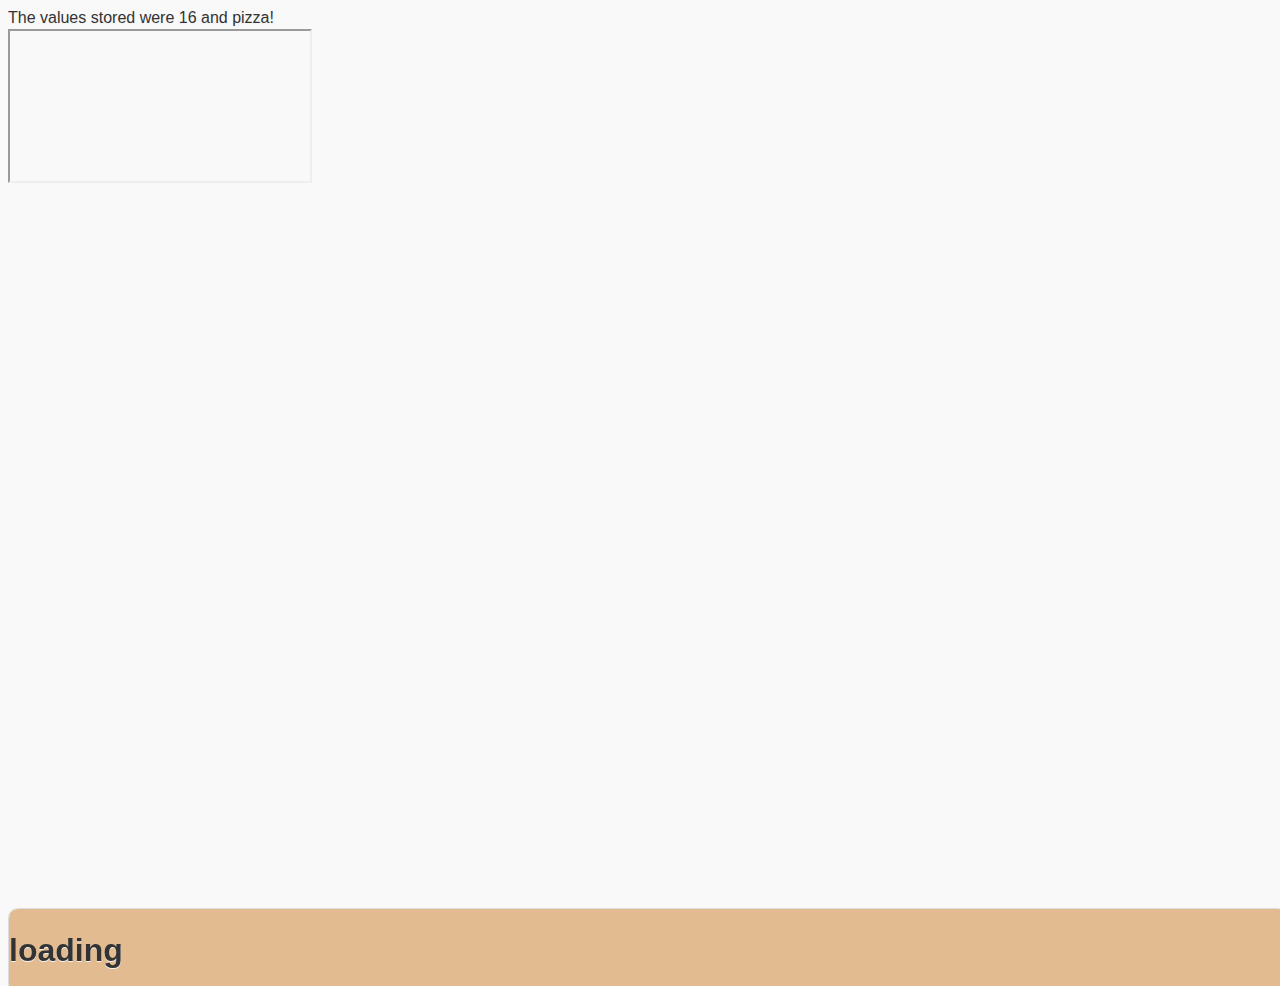
==== commit e6873736: "uu" ====
--- a/indexorg.html
+++ b/indexorg.html
@@ -11,7 +11,6 @@
 	<script src="js/jquery.js"></script>
 	<script src="js/index.js"></script>
 	<script src="js/jquery.mobile-1.4.5.min.js"></script>
-	<script src="js/p5.min.js"></script>
 	<style>
 	.lock-screen {
     height: 100%;
@@ -28,13 +27,12 @@
   and
   <span></span>
 </div>
- 
+ <iframe src="https://openprocessing.org/sketch/1993255" ></iframe>
+		
+
 </body>
 
 <script>
-//<iframe src="https://openprocessing.org/sketch/1993255" ></iframe>
-		
-
 var div = $( "div" )[ 0 ];
 jQuery.data( div, "test", {
   first: 16,
